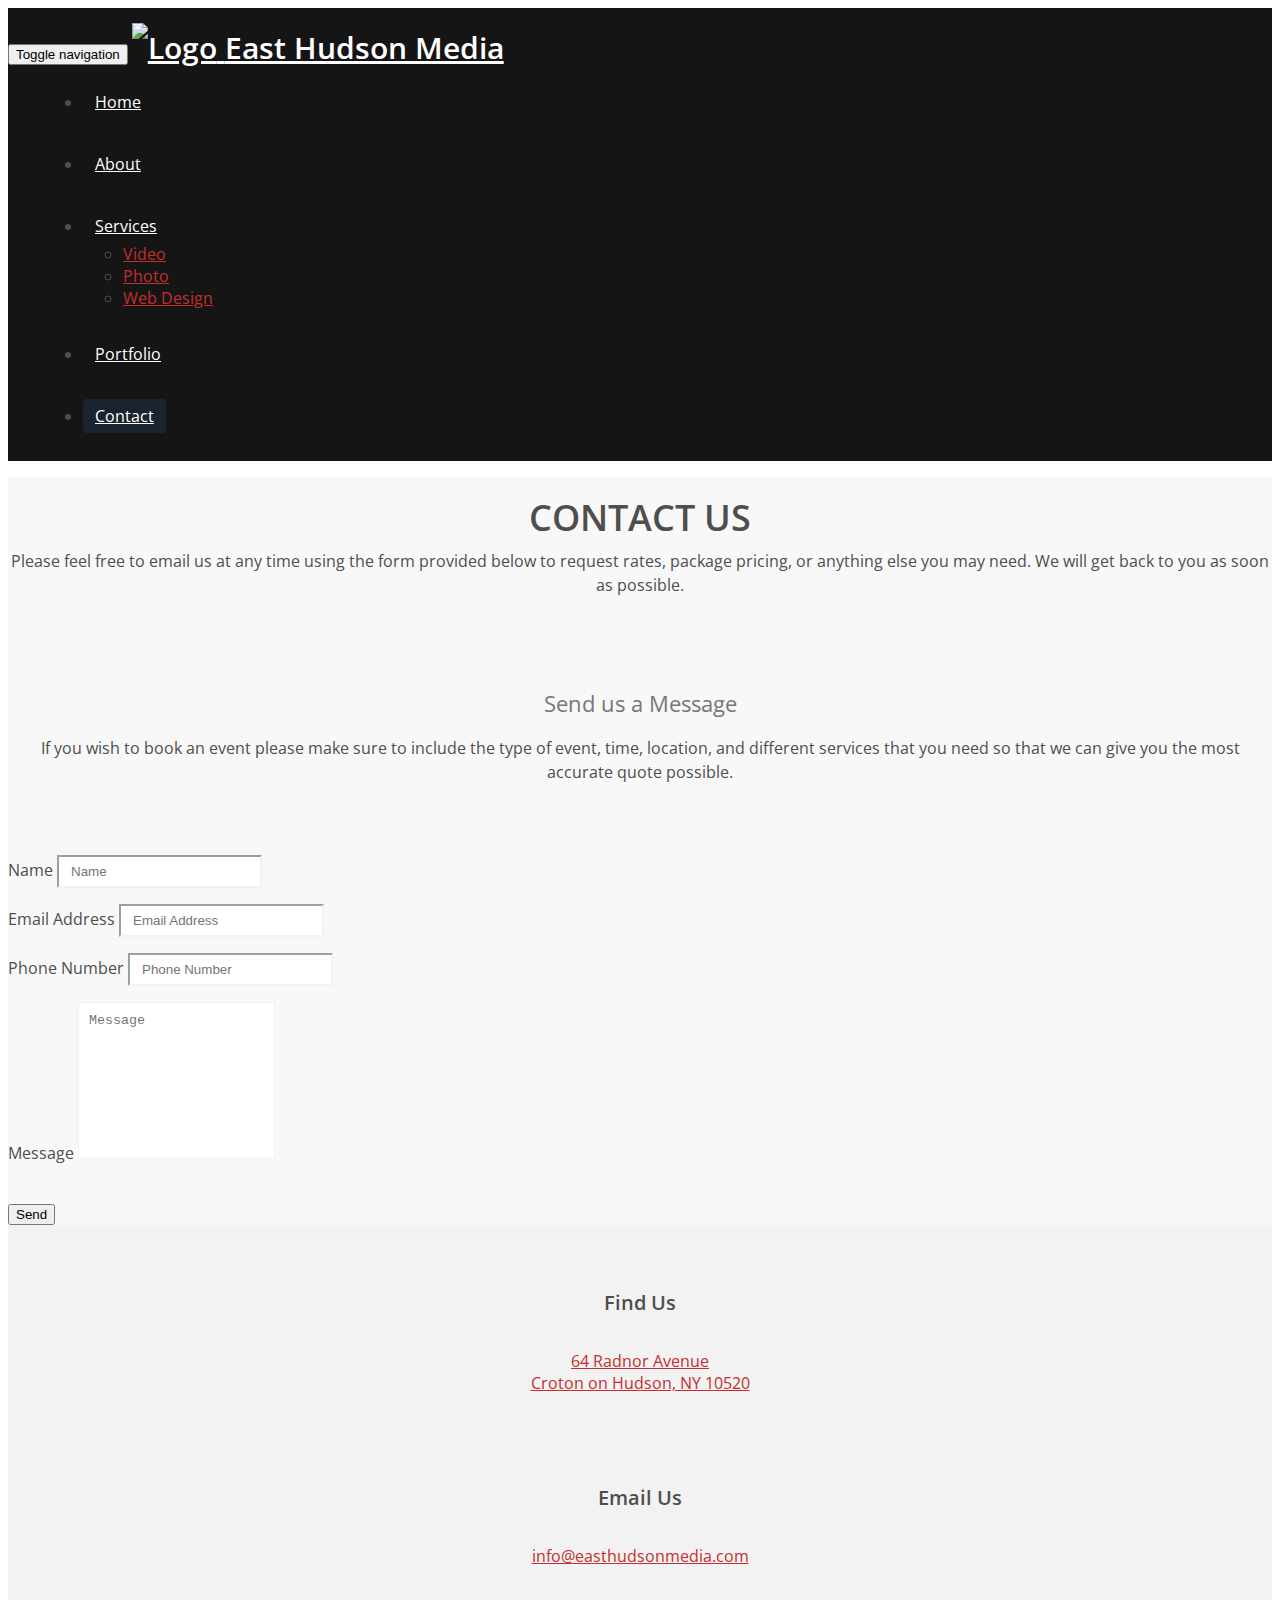
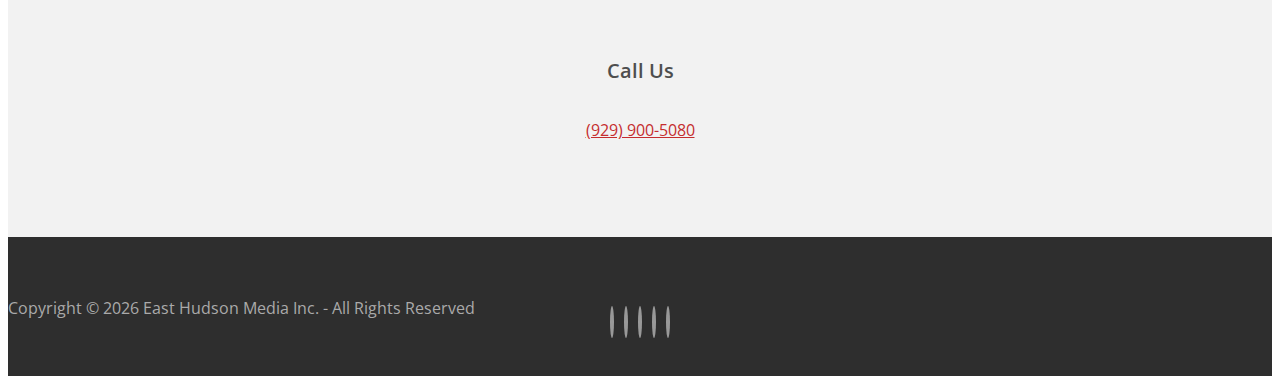
==== contact.html @ 8ae73e30 "Modify contact form for Github pages" ====
<!DOCTYPE html>
<html lang="en">
<head>
    <meta charset="utf-8">
    <meta name="viewport" content="width=device-width, initial-scale=1.0">
    <title>East Hudson Media | Westchester Media Service | Contact</title>
    <meta name="description" content="Want to book a project?  Send us an email,
    give us a call, or drop by using the information on this page.">
    <meta name="author" content="East Hudson Media, Inc.">
    <meta name="keywords" content="contact, email, location, map, east, hudson,
    media, video, photography, westchester, croton, new york, email ">
    
    <!-- Favicon -->
    <link rel="shortcut icon" href="images/favicon.ico" type="image/x-icon" />
    
    <!-- Core CSS -->
    <link href="css/bootstrap.min.css" rel="stylesheet">
    <link href="css/font-awesome.min.css" rel="stylesheet">
    <link href="css/main.css" rel="stylesheet">
    <link href="css/responsive.css" rel="stylesheet">
    <link href="css/custom.css" rel="stylesheet">
    <link href="css/hover.css" rel="stylesheet" >
    
    <!--[if lt IE 9]>
        <script src="js/html5shiv.js"></script>
        <script src="js/respond.min.js"></script>
        <![endif]-->
</head>
<!--/head-->

<body class="homepage">
<header id="header">
  <!-- Nav -->
  <nav class="navbar navbar-inverse" role="banner">
    <div class="container">
      <div class="navbar-header">
        <button type="button" class="navbar-toggle" data-toggle="collapse" data-target=".navbar-collapse"> <span class="sr-only">Toggle navigation</span> <span class="icon-bar"></span> <span class="icon-bar"></span> <span class="icon-bar"></span> </button>
        <a class="navbar-brand" href="index.html"><img src="images/logo.png" alt="Logo"> <span class="header-title">East Hudson Media</span></a></div>
      <div class="collapse navbar-collapse navbar-right">
        <ul class="nav navbar-nav">
          <li><a href="index.html">Home</a></li>
          <li><a href="about.html">About</a></li>
          <li class="dropdown">
              <a href="#" class="dropdown-toggle" data-toggle="dropdown" role="button" aria-haspopup="true" aria-expanded="false">Services <span class="caret"></span></a>
              <ul class="dropdown-menu">
                <li><a href="video.html">Video </a></li>
                <li><a href="photo.html">Photo</a></li>
                <li><a href="web.html">Web Design</a></li>
              </ul>
            </li>
          <li><a href="portfolio.html">Portfolio</a></li>
          <li class="active"><a href="contact.html">Contact</a></li>
        </ul>
      </div>
    </div>
    <!--/.container--> 
  </nav>
  <!--/nav--> 
  
</header>
<!--/header-->

<div class="color-border"> </div>
<section id="inner-page">
  <div class="container">
    <div class="center">
      <h2>CONTACT US</h2>
      <p class="lead">Please feel free to email us at any time using the form provided below to request rates, package pricing,
      or anything else you may need.  We will get back to you as soon as possible.</p>
    </div>
    <!--/.row-->
    <div class="center">
        <br>
      <h3>Send us a Message</h3>
      <p class="lead">If you wish to book an event please make sure to include the type of event, time, location,
      and different services that you need so that we can give you the most accurate quote possible. </p>
    </div>
    <div class="row">
          <form action="https://formspree.io/christraver@easthudsonmedia.com" method="POST">
                <div class="col-sm-5 col-sm-offset-1">
                        <div class="row control-group">
                            <div class="form-group col-xs-12 floating-label-form-group controls">
                                <label>Name</label>
                                <input type="text" class="form-control" placeholder="Name" id="name" name="name" required="" data-validation-required-message="Please enter your name.">
                                <p class="help-block text-danger"></p>
                            </div>
                        </div>
                        <div class="row control-group">
                            <div class="form-group col-xs-12 floating-label-form-group controls">
                                <label>Email Address</label>
                                <input type="email" class="form-control" placeholder="Email Address" id="email" name="_replyto" required="" data-validation-required-message="Please enter your email address.">
                                <p class="help-block text-danger"></p>
                            </div>
                        </div>
                        <div class="row control-group">
                            <div class="form-group col-xs-12 floating-label-form-group controls">
                                <label>Phone Number</label>
                                <input type="tel" class="form-control" placeholder="Phone Number" id="phone" name="phone" required="" data-validation-required-message="Please enter your phone number.">
                                <p class="help-block text-danger"></p>
                            </div>
                        </div>
                </div>
                <div class="col-sm-5">
                        <div class="row control-group">
                            <div class="form-group col-xs-12 floating-label-form-group controls">
                                <label>Message</label>
                                <textarea rows="9" class="form-control" placeholder="Message" id="message" name="message" required="" data-validation-required-message="Please enter a message."></textarea>
                                <p class="help-block text-danger"></p>
                            </div>
                        </div>
                        <br>
                        <div id="success"></div>
                        <div class="row">
                            <div class="form-group col-xs-12">
                                <button type="submit" class="btn btn-success btn-lg">Send</button>
                            </div>
                        </div>
                </div>
                
    </form>
    </div>
</section>
<section id="feature" >
  <div class="container">
      <div class="col-md-4 contact_details"> <i class="fa fa-map-marker fa-2x hvr-bob"></i>
        <h2>Find Us</h2>
        <p><a target="_blank" href="https://www.google.com/maps/place/East+Hudson+Media,+Inc./@41.2038941,-73.8806217,17z/data=!3m1!4b1!4m2!3m1!1s0x89c2c704dca5fdd1:0x57a4ecb05a1e49b">64 Radnor Avenue<br>
          Croton on Hudson, NY 10520</a></p>
      </div>
      <div class="col-md-4 contact_details"> <i class="fa fa-envelope-o fa-2x hvr-bob"></i>
        <h2>Email Us</h2>
        <p><a href="mailto:info@easthudsonmedia.com">info@easthudsonmedia.com</a></p>
      </div>
      <div class="col-md-4 contact_details"> <i class="fa fa-phone fa-2x hvr-grow-rotate"></i>
        <h2>Call Us</h2>
        <p><a href="tel:9299005080">(929) 900-5080</a></p>
      </div>
    </div>
  </div>

    <!--/.row--> 
  </div>
  <!--/.container--> 
</section>
</section>
<!--/#inner-page-->

<div class="color-border"> </div>
<footer id="footer">
  <div class="container">
    <div class="row">
    <div class="col-sm-6">Copyright &copy;
      <script language="JavaScript" type="text/javascript">
        now = new Date
        theYear=now.getYear()
        if (theYear < 1900)
        theYear=theYear+1900
        document.write(theYear)
      </script> East Hudson Media Inc. - All Rights Reserved</div>
      <div class="col-sm-6">
        <div class="follow-us"> <a class="fa fa-facebook social-icon" href="https://www.facebook.com/easthudsonmedia"></a> <a class="fa fa-twitter social-icon" href="http://www.twitter.com/easthudsonmedia"></a>  <a class="fa fa-youtube social-icon" href="http://www.youtube.com/easthudsonvideo"></a> <a class="fa fa-linkedin social-icon" href="https://www.linkedin.com/company/east-hudson-media"></a> <a class="fa fa-google-plus social-icon" href="https://plus.google.com/+Easthudsonmedia"></a> </div>
      </div>
    </div>
  </div>
</footer>
<!--/#footer--> 

<script src="js/jquery.js"></script> 
<script src="js/bootstrap.min.js"></script> 
<script src="js/jquery.prettyPhoto.js"></script> 
<script src="js/jquery.isotope.min.js"></script> 
<script src="js/main.js"></script>
<script src="js/jqBootstrapValidation.js"></script>

<script>
  (function(i,s,o,g,r,a,m){i['GoogleAnalyticsObject']=r;i[r]=i[r]||function(){
  (i[r].q=i[r].q||[]).push(arguments)},i[r].l=1*new Date();a=s.createElement(o),
  m=s.getElementsByTagName(o)[0];a.async=1;a.src=g;m.parentNode.insertBefore(a,m)
  })(window,document,'script','//www.google-analytics.com/analytics.js','ga');

  ga('create', 'UA-49335302-1', 'auto');
  ga('send', 'pageview');

</script>

</body>
</html>
---- css/main.css ----
@import url(https://fonts.googleapis.com/css?family=Open+Sans:300italic,400italic,600italic,700italic,800italic,400,600,700,300,800);
body {
	background: #fff;
	font-family: 'Open Sans', sans-serif;
	color: #4e4e4e;
	line-height: 22px;
}
h1, h2, h3, h4, h5, h6 {
	font-weight: 600;
	font-family: 'Open Sans', sans-serif;
	color: #4e4e4e;
}
h1 {
	font-size: 46px;
	font-weight: 700;
	color: black;
	letter-spacing: -2px;
}
h2 {
	font-size: 20px;
}
h3 {
	font-size: 14px;
	color: #777;
	font-weight: 400;
	line-height: 26px;
}
h4 {
	font-size: 16px;
}
a {
	color: #c52d2f;
	-webkit-transition: color 300ms, background-color 300ms;
	-moz-transition: color 300ms, background-color 300ms;
	-o-transition: color 300ms, background-color 300ms;
	transition: color 300ms, background-color 300ms;
}
a:hover, a:focus {
	color: #d43133;
}
hr {
	border-top: 1px solid #e5e5e5;
	border-bottom: 1px solid #fff;
}
.btn-primary {
	padding: 8px 20px;
	background: #f05f40;
	color: #fff;
	border-radius: 4px;
	border: none;
	margin-top: 10px;
}
.btn-primary:hover, .btn-primary:focus {
	background: #2d78ae;
	outline: none;
	box-shadow: none;
}
a:hover, a:focus {
	color: #111;
	text-decoration: none;
	outline: none;
}
.center h2 {
	font-size: 36px;
	margin-top: 0;
	margin-bottom: 20px;
}
.center h3 {
	font-size: 22px;
	margin-top: 0;
	margin-bottom: 20px;
}
.media>.pull-left {
	margin-right: 20px;
}
.media>.pull-right {
	margin-left: 20px;
}
body > section {
	padding: 30px 0;
}
.center {
	text-align: center;
	padding-bottom: 55px;
}
.lead {
	font-size: 16px;
	line-height: 24px;
	font-weight: 400;
}
 @-webkit-keyframes scaleIn {
 0% {
 opacity: 0;
 -webkit-transform: scale(0);
 transform: scale(0);
}
 100% {
 opacity: 1;
 -webkit-transform: scale(1);
 transform: scale(1);
}
}
 @keyframes scaleIn {
 0% {
 opacity: 0;
 -webkit-transform: scale(0);
 -ms-transform: scale(0);
 transform: scale(0);
}
 100% {
 opacity: 1;
 -webkit-transform: scale(1);
 -ms-transform: scale(1);
 transform: scale(1);
}
}
/*************************
*******Header******
**************************/

.navbar>.container .navbar-brand {
	margin-left: 0;
}
.navbar-brand {
	padding: 0;
	margin: 0;
}
.navbar {
	border-radius: 0;
	margin-bottom: 0;
	background: #151515;
	padding: 15px 0;
	padding-bottom: 0;
}
.navbar-nav {
	margin-top: 12px;
}
.navbar-nav>li {
	margin-left: 35px;
	padding-bottom: 28px;
}
.navbar-inverse .navbar-nav > li > a {
	padding: 5px 12px;
	margin: 0;
	border-radius: 3px;
	color: #fff;
	line-height: 24px;
	display: inline-block;
}
.navbar-inverse .navbar-nav > li > a:hover {
	background-color: #f05f40;
	color: #fff;
}
.navbar-inverse {
	border: none;
}
.navbar-inverse .navbar-brand {
	font-size: 30px;
	line-height: 50px;
	font-weight: 600;
	color: #fff;
}
.navbar-inverse .navbar-brand .fa {
	color: #f05f40;
}
.navbar-inverse .navbar-nav > .active > a, .navbar-inverse .navbar-nav > .active > a:hover, .navbar-inverse .navbar-nav > .active > a:focus, .navbar-inverse .navbar-nav > .open > a, .navbar-inverse .navbar-nav > .open > a:hover, .navbar-inverse .navbar-nav > .open > a:focus {
	background-color: #1a242f;
	color: #fff;
}
/*************************
*******Home Page******
**************************/
#main-slider {
	position: relative;
	text-align: center;
}
.no-margin {
	margin: 0;
	padding: 0;
}
#main-slider .carousel .carousel-content {
	margin-top: 150px;
}
#main-slider .carousel .slide-margin {
	margin-top: 100px;
}
#main-slider .carousel .logo {
	font-weight: 600;
	margin: 20px 0;
	padding: 0 10px;
	border-radius: 10px;
	border: 1px solid #9bcaec;
	border-bottom: 0;
	border-right: 0;
	box-shadow: 6px 3px #ddd;
}
#main-slider .carousel .logo i {
	color: grey;
}
#main-slider .carousel h2 {
	color: #666;
	font-weight: 500;
	margin: 20px 0;
}
#main-slider .carousel .btn-slide {
	padding: 8px 20px;
	background: #52a7e0;
	color: #fff;
	border-radius: 4px;
	margin-top: 25px;
	display: inline-block;
}

#main-slider .carousel .btn-slide: hover{
	background: #f03e14;
}
.carousel-inner {
	height: 640px;
}
#main-slider .carousel .item {
	background-position: 50%;
	background-repeat: no-repeat;
	background-size: cover;
	left: 0 !important;
	opacity: 0;
	top: 0;
	position: absolute;
	width: 100%;
	display: block !important;
	height: 640px;
	-webkit-transition: opacity ease-in-out 500ms;
	-moz-transition: opacity ease-in-out 500ms;
	-o-transition: opacity ease-in-out 500ms;
	transition: opacity ease-in-out 500ms;
}
#main-slider .carousel .item:first-child {
	top: auto;
	position: relative;
}
#main-slider .carousel .item.active {
	opacity: 1;
	-webkit-transition: opacity ease-in-out 500ms;
	-moz-transition: opacity ease-in-out 500ms;
	-o-transition: opacity ease-in-out 500ms;
	transition: opacity ease-in-out 500ms;
	z-index: 1;
}
#main-slider .prev, #main-slider .next {
	position: absolute;
	top: 50%;
	background-color: #fff;
	color: #ccc;
	display: inline-block;
	margin-top: -25px;
	height: 40px;
	line-height: 40px;
	width: 40px;
	line-height: 40px;
	text-align: center;
	border-radius: 4px;
	z-index: 5;
	opacity: 0.8;
}
#main-slider .prev:hover, #main-slider .next:hover {
	background-color: #52a7e0;
}
#main-slider .prev {
	left: 10px;
}
#main-slider .next {
	right: 10px;
}
#main-slider .carousel-indicators li {
	width: 14px;
	height: 14px;
	margin: 0 15px 0 0;
	position: relative;
}
#main-slider .carousel-indicators li:after {
	position: absolute;
	content: "";
	width: 18px;
	height: 18px;
	border-radius: 100%;
	border: 1px solid grey;
	left: -3px;
	top: -3px;
}
#main-slider .carousel-indicators .active {
	width: 14px;
	height: 14px;
	background-color: #2c3e50;
	margin: 0 15px 0 0;
	border: 1px solid black;
	position: relative;
}
#main-slider .carousel-indicators .active:after {
	position: absolute;
	content: "";
	width: 18px;
	height: 18px;
	border-radius: 100%;
	background: #2c3e50;
	border: 1px solid black;
	left: -3px;
	top: -3px;
}
#feature {
	background: #f2f2f2;
	padding-bottom: 40px;
}
#inner-page {
	background: #f8f8f8 url(../images/innerpage_bg.png) repeat-x;
	padding-bottom: 0;
}
.color-border {
	background: url(../images/color_border.jpg) repeat-x scroll center top;
	width: 100%;
	float: left;
	display: block;
	height: 5px;
}
.features {
	padding: 0;
}
.feature-wrap {
	margin-bottom: 35px;
	overflow: hidden;
	text-align: center;
}
.feature-wrap h2 {
	margin-top: 10px;
}
.feature-wrap .pull-left {
	margin-right: 25px;
}
.feature-wrap i {
	font-size: 48px;
	height: 110px;
	width: 110px;
	margin: 3px;
	border-radius: 100%;
	line-height: 110px;
	text-align: center;
	background: #ffffff;
	color: #f05f40;
	transition: background .25s ease-in-out;
   -moz-transition: background .25s ease-in-out;
   -webkit-transition: background .25s ease-in-out;
}
.feature-wrap i:hover {
	background: #2c3e50;
}
#recent-works .col-xs-12.col-sm-4.col-md-4 {
	padding: 0;
}
#recent-works {
	padding-bottom: 70px;
}
.recent-work-wrap {
	position: relative;
}
.recent-work-wrap img {
	width: 100%;
}
.recent-work-wrap .recent-work-inner {
	top: 0;
	background: transparent;
	opacity: 1;
	width: 100%;
	border-radius: 0;
	margin-bottom: 0;
	text-align: center;
}
.recent-work-wrap .recent-work-inner h3 {
	margin: 10px 0;
}
.recent-work-wrap .recent-work-inner h3 a {
	font-size: 24px;
	color: #fff;
}
.recent-work-wrap .overlay {
	position: absolute;
	top: 0;
	left: 0;
	width: 100%;
	height: 100%;
	opacity: 0;
	border-radius: 0;
	background: #f05f40;
	color: #fff;
	vertical-align: middle;
	-webkit-transition: opacity 500ms;
	-moz-transition: opacity 500ms;
	-o-transition: opacity 500ms;
	transition: opacity 500ms;
	padding: 30px;
}
.recent-work-wrap .overlay .preview {
	bottom: 0;
	display: inline-block;
	height: 35px;
	line-height: 35px;
	border-radius: 0;
	background: transparent;
	text-align: center;
	color: #fff;
}
.recent-work-wrap:hover .overlay {
	opacity: 0.9;
}
.testimonials blockquote {
	position: relative;
	background: white;
	min-height: 120px;
	margin-top: 20px;
	margin-bottom: 100px;
	border: 1px solid #ecedf1;
	text-align: center;
}
.testimonials blockquote:before {
	content: '';
	position: absolute;
	bottom: -10px;
	left: 50%;
	margin-left: -10px;
	border-top: 10px solid #ecedf1;
	border-left: 10px solid transparent;
	border-right: 10px solid transparent;
}
.testimonials blockquote:after {
	content: '';
	position: absolute;
	bottom: -8px;
	left: 50%;
	margin-left: -9px;
	border-top: 9px solid white;
	border-left: 9px solid transparent;
	border-right: 9px solid transparent;
}
.testimonials blockquote img {
	height: 70px;
	width: 70px;
	position: absolute;
	border: 1px solid #ecedf1;
	background: white;
	bottom: -90px;
	left: 50%;
	margin-left: -34px;
}
blockquote p.clients-words {
	font-size: 14px;
}
span.clients-name {
	font-size: 14px;
	position: absolute;
	bottom: 10px;
	right: 10px;
}
#testimonials {
	background: #000 url(../images/testimonials/bg_testimonials.jpg);
	background-size: cover;
}
#testimonials .clients-name {
	color: #f05f40;
}
#testimonials .lead, #testimonials h2 {
	color: #fff;
}
#middle {
	background: #f2f2f2;
}
#middle h3 {
	color: #4e4e4e;
	font-size: 18px;
	font-weight: 600;
}
#middle i {
	color: #52a7e0;
}
#middle .media-body h3 {
	color: #4e4e4e;
	font-size: 18px;
}
.accordion h2 {
	margin-bottom: 25px;
}
.panel-default {
	border-color: transparent;
}
.panel-default>.panel-heading, .panel {
	background-color: #ebebeb;
	border: 0 none;
	box-shadow: none;
}
.panel-default>.panel-heading+.panel-collapse .panel-body {
	background: #f1f1f1;
	color: #4e4e4e;
}
.panel-body {
	padding: 20px;
}
.panel-group .panel+.panel {
	margin-top: 0;
	border-top: 1px solid #d9d9d9;
}
.panel-group .panel {
	border-radius: 8px;
}
.panel-heading {
	border-radius: 0;
}
.panel-title>a {
	color: #4e4e4e;
	font-size: 14px;
}
.accordion-inner img {
	border-radius: 4px;
}
.accordion-inner h4 {
	margin-top: 0;
}
.panel-heading.active {
	background: #52a7e0;
	border-radius: 8px;
}
.panel-heading.active .panel-title>a {
	color: #fff;
}
a.accordion-toggle i {
	width: 45px;
	line-height: 44px;
	font-size: 20px;
	margin-top: -10px;
	text-align: center;
	margin-right: -15px;
	background: #ebebeb;
	border-radius: 8px;
}
.panel-heading.active a.accordion-toggle i {
	background: #52a7e0;
	color: #fff;
}
.panel-heading.active a.accordion-toggle.collapsed i {
	background: #52a7e0;
	color: #fff;
}
#partner {
	background: url(../images/clients/clients_bg.jpg) 50% 50% no-repeat;
	background-size: cover;
}
#partner {
	text-align: center;
}
.partners ul {
	list-style: none;
	margin: 0;
	padding: 0;
}
.partners ul li {
	display: inline-block;
	float: left;
	width: 20%;
}
#get-started {
	padding: 50px 0 60px 0;
	text-align: center;
	background: #f2f2f2;
}
/*************************
********* About Us Page CSS ******
**************************/

.about-us {
	padding-bottom: 50px;
}
.about-us h3 {
	color: #4e4e4e;
	font-size: 18px;
	font-weight: 600;
	margin-bottom: 30px;
}
.about-us p {
	color: #4e4e4e;
}
.about-us img {
	margin-top: 40px;
}
/*************************
********* Portfolio CSS ******
**************************/
.portfolio-items, .portfolio-filter {
	list-style: none outside none;
	margin: 0 0 40px 0;
	padding: 0;
}
.portfolio-filter > li {
	display: inline-block;
}
.portfolio-filter > li a {
	background: none repeat scroll 0 0 #FFFFFF;
	font-size: 14px;
	font-weight: 400;
	margin-right: 20px;
	text-transform: uppercase;
	transition: all 0.9s ease 0s;
	-moz-transition: all 0.9s ease 0s;
	-webkit-transition: all 0.9s ease 0s;
	-o-transition: all 0.9s ease 0s;
	border: 1px solid #F2F2F2;
	outline: none;
	border-radius: 3px;
}
.portfolio-filter > li a:hover, .portfolio-filter > li a.active {
	color: #fff;
	background: #f05f40;
	border: 1px solid #f05f40;
	box-shadow: none;
	-webkit-box-shadow: none;
}
.portfolio-items > li {
	float: left;
	padding: 0;
	-webkit-box-sizing: border-box;
	-moz-box-sizing: border-box;
	box-sizing: border-box;
}
.portfolio-item {
	margin: 0;
	padding: 0;
}
/* Start: Recommended Isotope styles */
/**** Isotope Filtering ****/
.isotope-item {
	z-index: 2;
}
.isotope-hidden.isotope-item {
	pointer-events: none;
	z-index: 1;
}
/**** Isotope CSS3 transitions ****/
.isotope, .isotope .isotope-item {
	-webkit-transition-duration: 0.8s;
	-moz-transition-duration: 0.8s;
	-ms-transition-duration: 0.8s;
	-o-transition-duration: 0.8s;
	transition-duration: 0.8s;
}
.isotope {
	-webkit-transition-property: height, width;
	-moz-transition-property: height, width;
	-ms-transition-property: height, width;
	-o-transition-property: height, width;
	transition-property: height, width;
}
.isotope .isotope-item {
	-webkit-transition-property: -webkit-transform, opacity;
	-moz-transition-property: -moz-transform, opacity;
	-ms-transition-property: -ms-transform, opacity;
	-o-transition-property: -o-transform, opacity;
	transition-property: transform, opacity;
}
/**** disabling Isotope CSS3 transitions ****/
.isotope.no-transition, .isotope.no-transition .isotope-item, .isotope .isotope-item.no-transition {
	-webkit-transition-duration: 0s;
	-moz-transition-duration: 0s;
	-ms-transition-duration: 0s;
	-o-transition-duration: 0s;
	transition-duration: 0s;
}
/* End: Recommended Isotope styles */
/* disable CSS transitions for containers with infinite scrolling*/
.isotope.infinite-scrolling {
	-webkit-transition: none;
	-moz-transition: none;
	-ms-transition: none;
	-o-transition: none;
	transition: none;
}
/**************************
********* Pricing Table CSS *
**************************/
#inner-page .panel-primary > .panel-heading {
	color: #fff;
	background-color: #65b0e2;
	border-color: #65b0e2;
	padding: 20px 0;
}
#inner-page .panel-info > .panel-heading {
	color: #fff;
	background-color: #e4907e;
	border-color: #e4907e;
	padding: 20px 0;
}
#inner-page .panel-success > .panel-heading {
	color: #fff;
	background-color: #8ac66b;
	border-color: #8ac66b;
	padding: 20px 0;
}
#inner-page .panel-title {
	font-size: 26px;
}
#inner-page .panel {
	text-align: center;
}
#inner-page .panel:hover {
	box-shadow: 0 1px 5px rgba(0, 0, 0, 0.4), 0 1px 5px rgba(130, 130, 130, 0.35);
}
#inner-page .panel-body {
	padding: 0;
	text-align: center;
}
.the-price {
	background-color: rgba(220,220,220,.17);
	box-shadow: 0 1px 0 #dcdcdc, inset 0 1px 0 #fff;
	padding: 20px;
	margin: 0;
}
.the-price h1 {
	font-weight: 500;
	line-height: 1em;
	padding: 20px 0;
	margin: 0;
}
/*************************
********* Contact Us CSS ******
**************************/

.contact_top {
	margin-right: 0;
	margin-left: 0;
	margin-bottom: 2em;
	border-bottom: 2px solid #fff;
}
.contact_details {
	padding: 20px;
	text-align: center;
}
.contact_details i {
	color: #f05f40;
}
.contact_details p {
	padding: 20px 0;
}
.form-group .form-control {
	padding: 7px 12px;
	border-color: #f2f2f2;
	box-shadow: none;
}
textarea#message {
	resize: none;
	padding: 10px;
}
/***********************
********* Footer ******
************************/
#footer {
	padding-top: 60px;
	padding-bottom: 40px;
	color: #aaa;
	background: #2e2e2e;
}
#footer a {
	color: #eee;
}
#footer a:hover {
	color: #3276b1;
}
#footer ul {
	list-style: none;
	padding: 0;
	margin: 0;
}
#footer ul > li {
	display: inline-block;
	margin-left: 15px;
}
.follow-us {
	margin-top: -5px;
	text-align: center;
}
.social-icon {
	padding-top: 6px;
	font-size: 16px;
	text-align: center;
	width: 32px;
	height: 32px;
	border: 2px solid #999;
	border-radius: 50%;
	color: #999;
	margin: 5px;
}
a.social-icon:hover, a.social-icon:active, a.social-icon:focus {
	text-decoration: none;
	color: #3276b1;
	border-color: #3276b1;
}
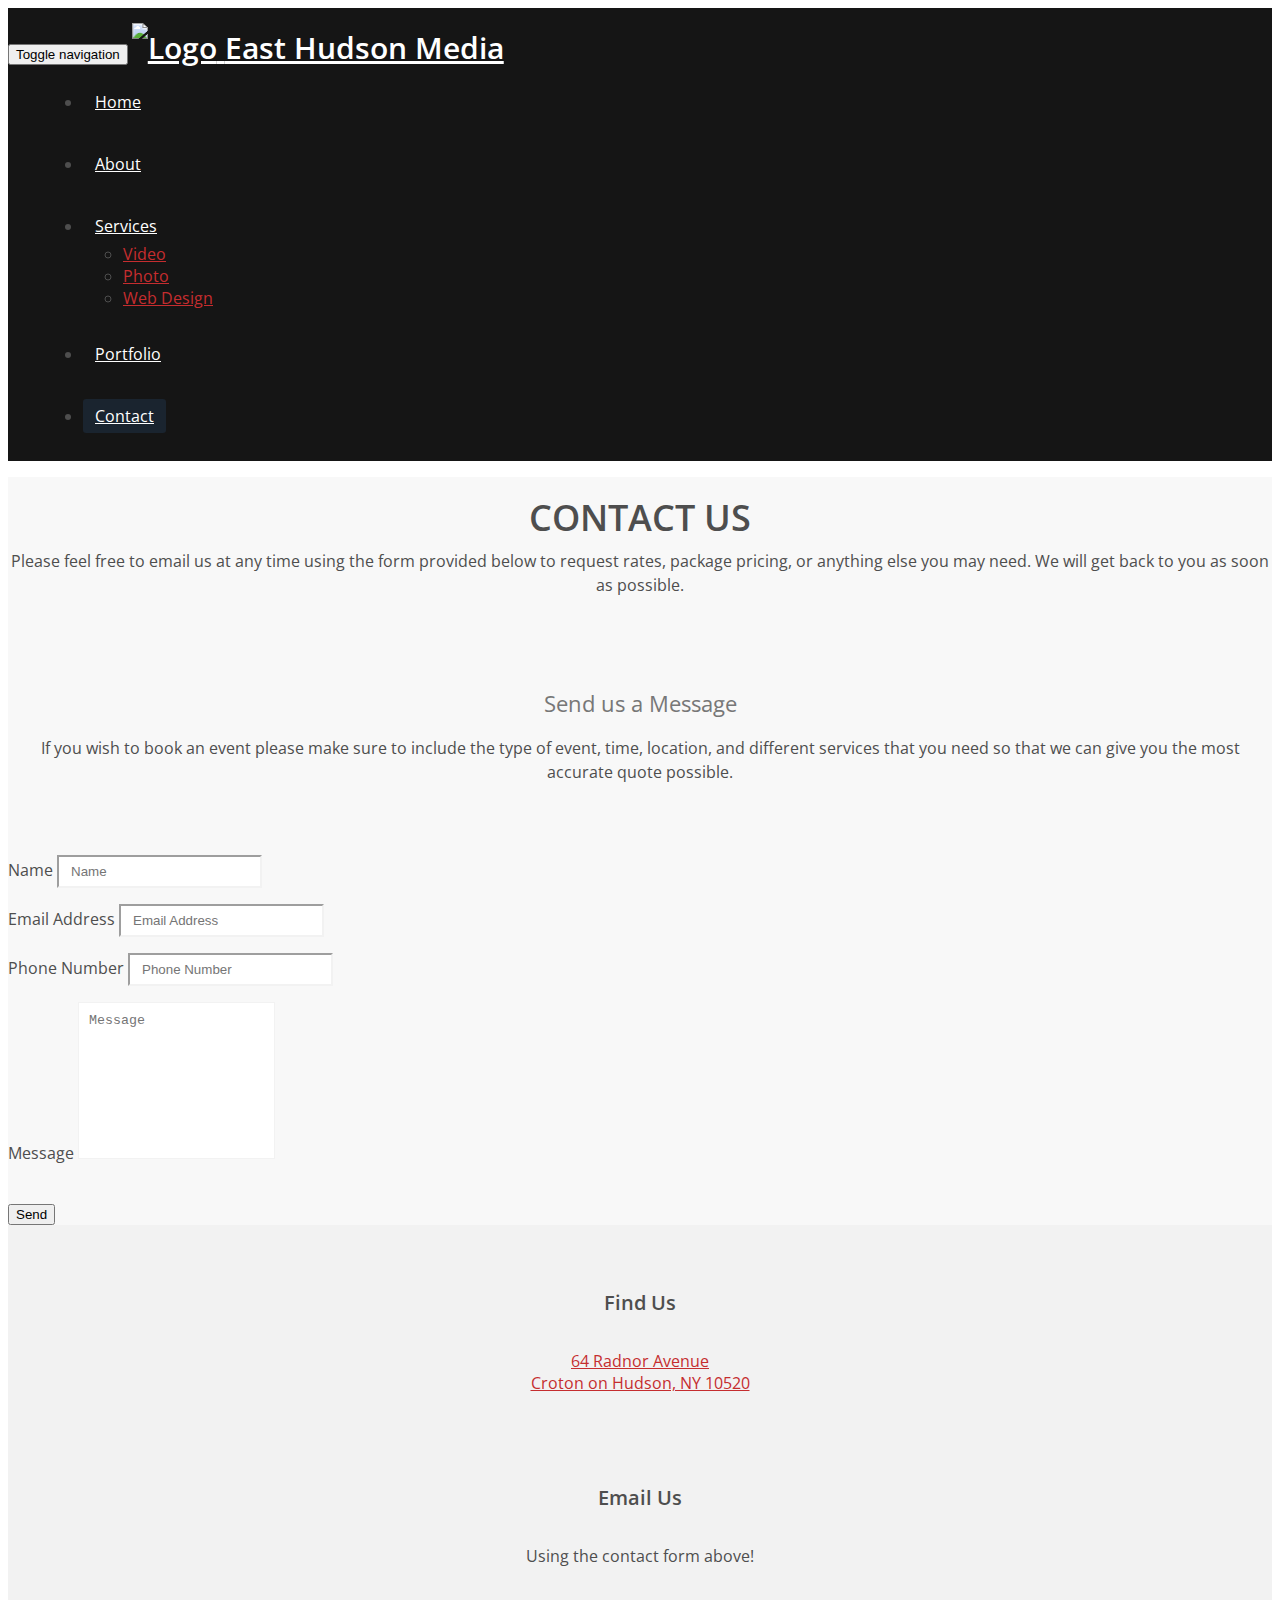
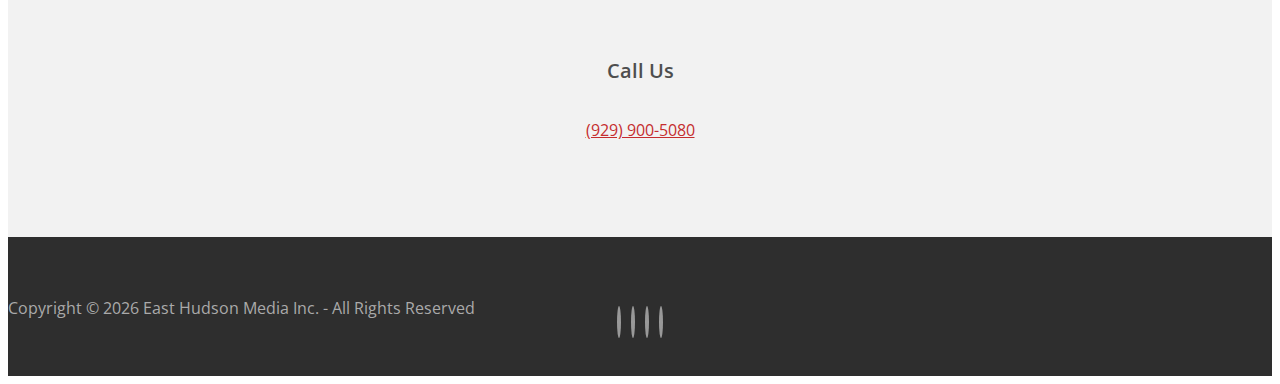
==== commit d8feefe0: "Update contact page social links" ====
--- a/contact.html
+++ b/contact.html
@@ -129,7 +129,7 @@
       </div>
       <div class="col-md-4 contact_details"> <i class="fa fa-envelope-o fa-2x hvr-bob"></i>
         <h2>Email Us</h2>
-        <p><a href="mailto:info@easthudsonmedia.com">info@easthudsonmedia.com</a></p>
+        <p>Using the contact form above!</p>
       </div>
       <div class="col-md-4 contact_details"> <i class="fa fa-phone fa-2x hvr-grow-rotate"></i>
         <h2>Call Us</h2>
@@ -158,7 +158,7 @@
         document.write(theYear)
       </script> East Hudson Media Inc. - All Rights Reserved</div>
       <div class="col-sm-6">
-        <div class="follow-us"> <a class="fa fa-facebook social-icon" href="https://www.facebook.com/easthudsonmedia"></a> <a class="fa fa-twitter social-icon" href="http://www.twitter.com/easthudsonmedia"></a>  <a class="fa fa-youtube social-icon" href="http://www.youtube.com/easthudsonvideo"></a> <a class="fa fa-linkedin social-icon" href="https://www.linkedin.com/company/east-hudson-media"></a> <a class="fa fa-google-plus social-icon" href="https://plus.google.com/+Easthudsonmedia"></a> </div>
+        <div class="follow-us"> <a class="fa fa-facebook social-icon" href="https://www.facebook.com/easthudsonmedia"></a> <a class="fa fa-twitter social-icon" href="https://www.twitter.com/easthudsonmedia"></a>  <a class="fa fa-youtube social-icon" href="https://www.youtube.com/easthudsonmedia"></a> <a class="fa fa-linkedin social-icon" href="https://www.linkedin.com/company/east-hudson-media"></a> </div>
       </div>
     </div>
   </div>
@@ -184,4 +184,4 @@
 </script>
 
 </body>
-</html>+</html>
